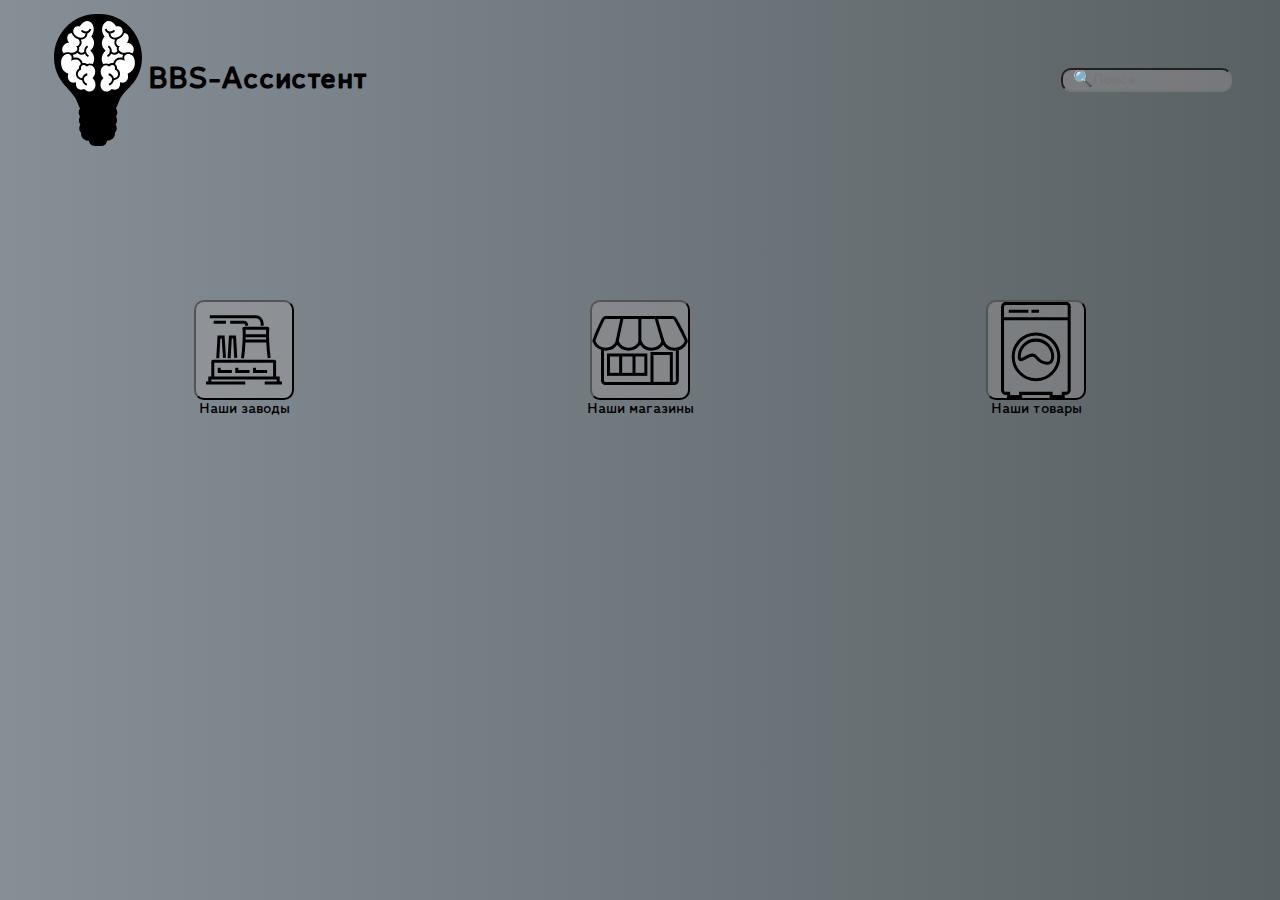
==== index.html @ 20362a21 "начало" ====
<!DOCTYPE html>
<html lang="ru">
<head>
    <meta charset="UTF-8">
    <meta http-equiv="X-UA-Compatible" content="IE=edge">
    <meta name="viewport" content="width=device-width, initial-scale=1.0">
    <title>BBS Ассистент</title>
    <link rel="stylesheet" href="pages/index.css">
    <link rel="icon" href="images/Brain-Light-Bulb.svg">
</head>
<body class = "page">
    <header class = "header">
        <img class = "header__logo" src="images/Brain-Light-Bulb.svg" alt="лого заголовка">
        <h1 class = "header__text">BBS-Ассистент</h1>
        <form class = "search">
            <input type="text" class = "search__input" placeholder="🔍Поиск">
        </form>
    </header>
    <main class = "content">
        <nav class = "navigation">

            <label class = "navigation__label"  for="plant">
            <button class = "navigation__button navigation__button_type_plant" id = "plant"></button>
            Наши заводы</label>

            <label class = "navigation__label"  for="store">
            <button class = "navigation__button navigation__button_type_stores" id = "store"></button>
            Наши магазины</label>

            <label class = "navigation__label"  for="goods">
            <button class = "navigation__button navigation__button_type_goods" id = "goods"></button>
            Наши товары</label>
        </nav>
    </main>
    <script src = "scripts/index.js"></script>
</body>
</html>
---- pages/index.css ----
@import url(../vendor/normalize.css);

@import url(../fonts/fonts.css);

@import url(../blocks/page/page.css);

@import url(../blocks/header/header.css);
@import url(../blocks/header/__logo/header__logo.css);
@import url(../blocks/header/__text/header__text.css);
@import url(../blocks/search/search.css);
@import url(../blocks/search/__input/search__input.css);

@import url(../blocks/content/content.css);
@import url(../blocks/navigation/navigation.css);
@import url(../blocks/navigation/__button/navigation__button.css);
@import url(../blocks/navigation/__button/_type/navigation__button_type_goods.css);
@import url(../blocks/navigation/__button/_type/navigation__button_type_plant.css);
@import url(../blocks/navigation/__button/_type/navigation__button_type_stores.css);
@import url(../blocks/navigation/__label/navigation__label.css);
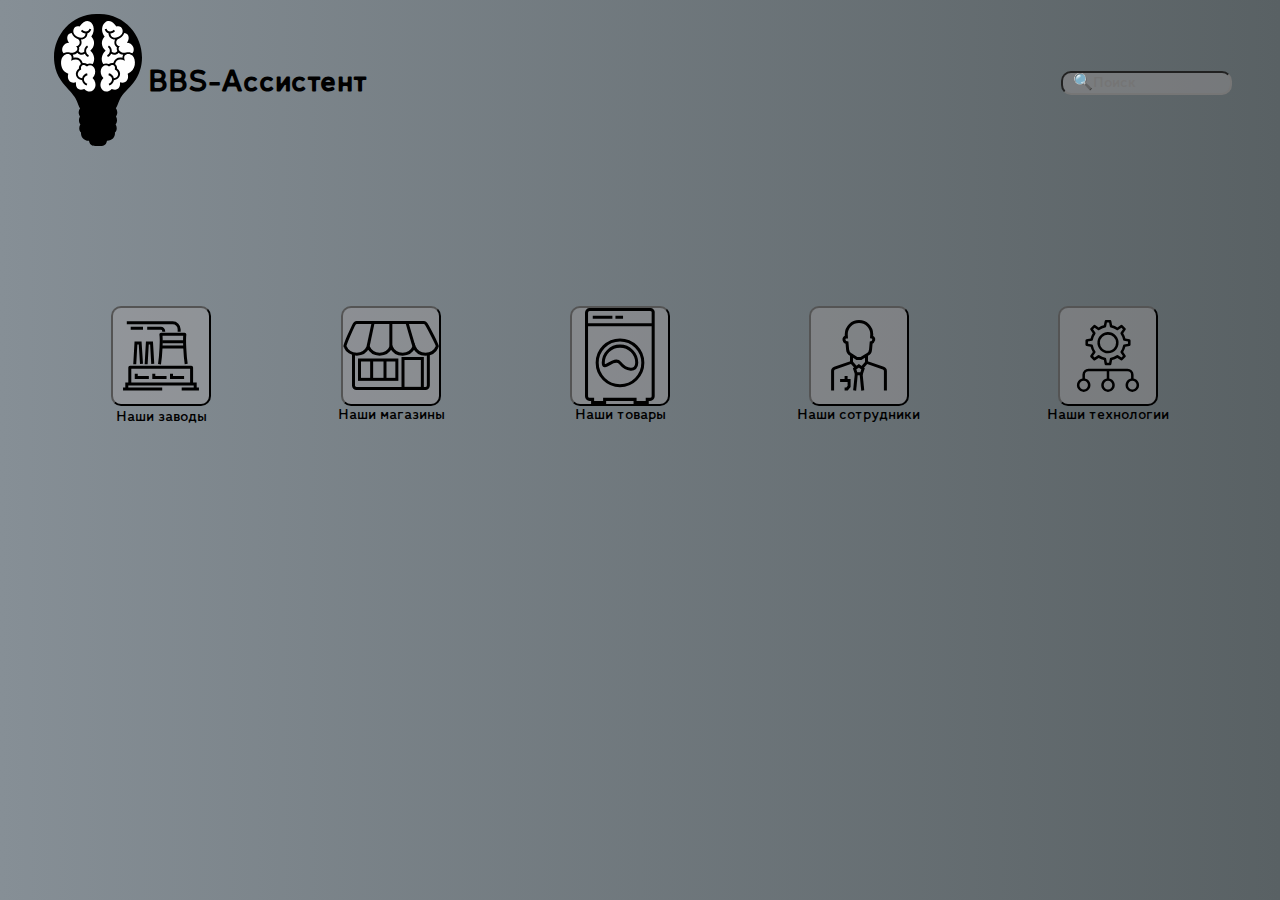
==== commit 8f3b8de7: "добавил карту" ====
--- a/index.html
+++ b/index.html
@@ -10,7 +10,7 @@
 </head>
 <body class = "page">
     <header class = "header">
-        <img class = "header__logo" src="images/Brain-Light-Bulb.svg" alt="лого заголовка">
+        <a href = "index.html"><img class = "header__logo" src="images/Brain-Light-Bulb.svg" alt="лого заголовка"></a>
         <h1 class = "header__text">BBS-Ассистент</h1>
         <form class = "search">
             <input type="text" class = "search__input" placeholder="🔍Поиск">
@@ -20,7 +20,7 @@
         <nav class = "navigation">
 
             <label class = "navigation__label"  for="plant">
-            <button class = "navigation__button navigation__button_type_plant" id = "plant"></button>
+            <a href="world.html"><button class = "navigation__button navigation__button_type_plant" type="button"  id = "plant"></button></a>
             Наши заводы</label>
 
             <label class = "navigation__label"  for="store">
@@ -30,6 +30,14 @@
             <label class = "navigation__label"  for="goods">
             <button class = "navigation__button navigation__button_type_goods" id = "goods"></button>
             Наши товары</label>
+
+            <label class = "navigation__label"  for="employees">
+                <button class = "navigation__button navigation__button_type_employees" id = "employees"></button>
+            Наши сотрудники</label>
+
+            <label class = "navigation__label"  for="technologies">
+                <button class = "navigation__button navigation__button_type_technologies" id = "technologies"></button>
+            Наши технологии</label>
         </nav>
     </main>
     <script src = "scripts/index.js"></script>
--- a/pages/index.css
+++ b/pages/index.css
@@ -16,4 +16,6 @@
 @import url(../blocks/navigation/__button/_type/navigation__button_type_goods.css);
 @import url(../blocks/navigation/__button/_type/navigation__button_type_plant.css);
 @import url(../blocks/navigation/__button/_type/navigation__button_type_stores.css);
+@import url(../blocks/navigation/__button/_type/navigation__button_type_employees.css);
+@import url(../blocks/navigation/__button/_type/navigation__button_type_technologies.css);
 @import url(../blocks/navigation/__label/navigation__label.css);